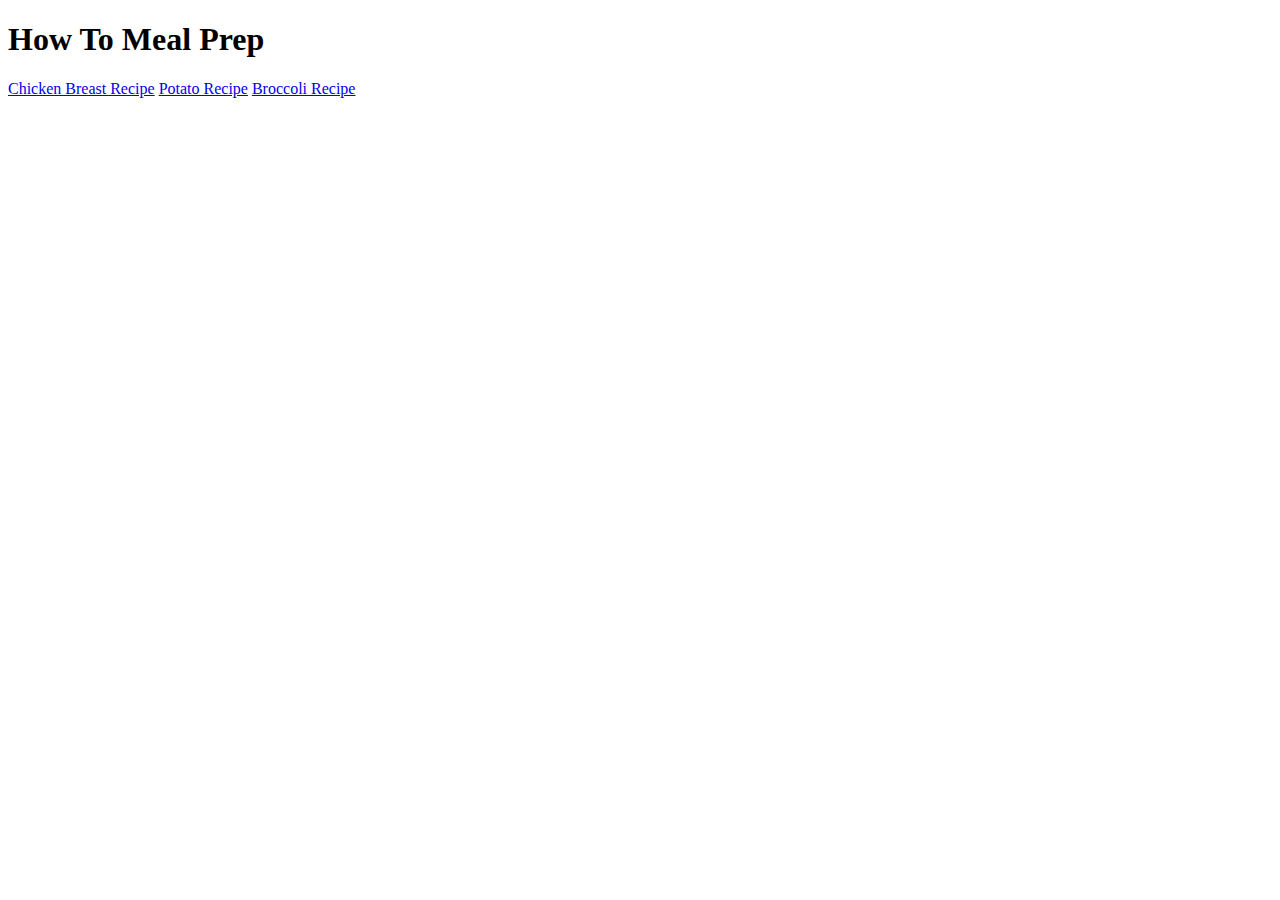
==== index.html @ ffd06a59 "Add finished website" ====
<!DOCTYPE html>

<html lang="en">
    <head>
        <meta charset="UTF-8">
        <title>Odin Recipes</title>
    </head>
    <body>
        <h1>How To Meal Prep</h1>
        <a href="recipes/chicken_breast.html" alt="Link to hamburger">Chicken Breast Recipe</a>
        <a href="recipes/potato.html" alt="Link to potato">Potato Recipe</a>
        <a href="recipes/broccoli.html" alt="Link to broccoli">Broccoli Recipe</a>
    </body>


</html>
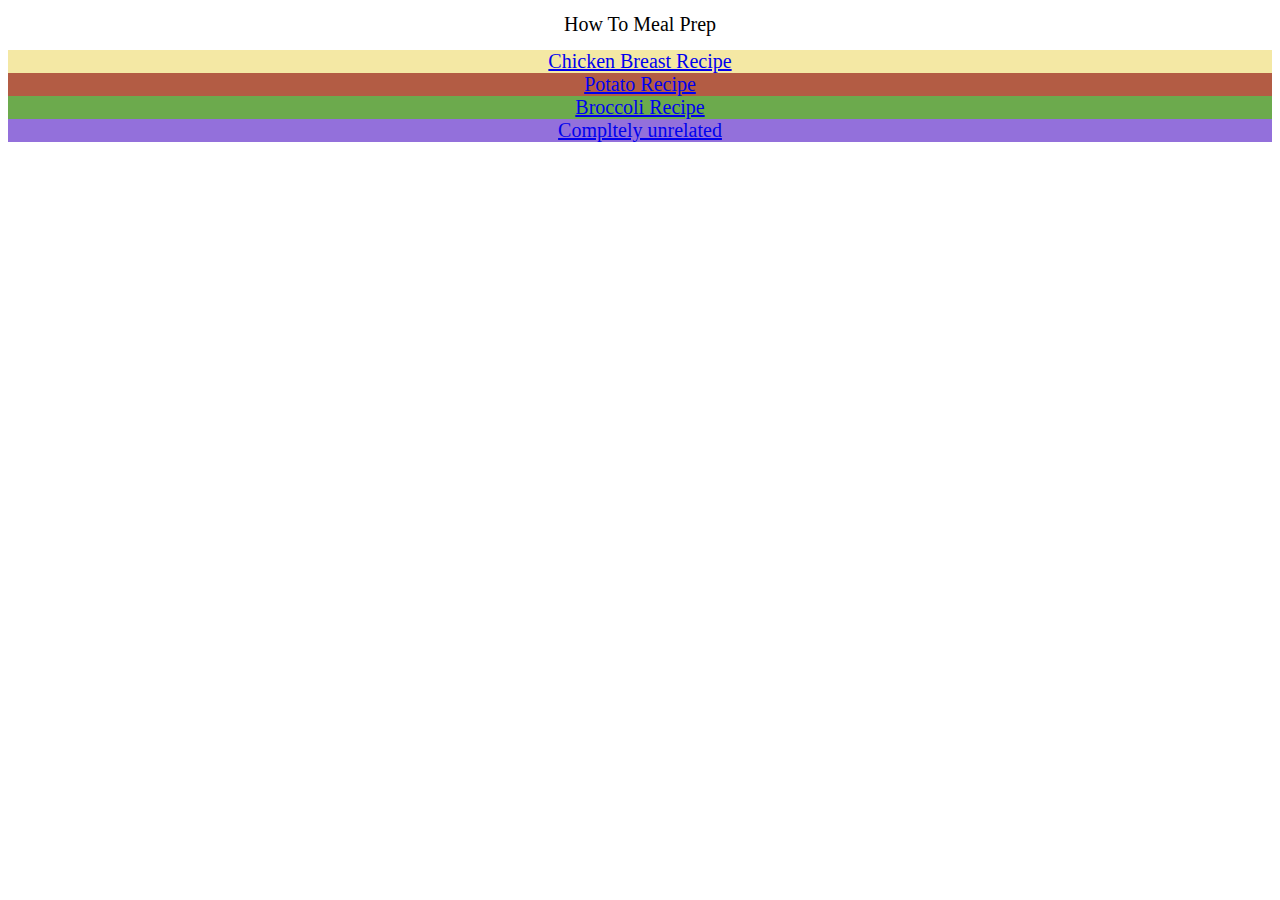
==== commit 1ba2d351: "Push all finsished edits" ====
--- a/index.html
+++ b/index.html
@@ -4,15 +4,25 @@
     <head>
         <meta charset="UTF-8">
         <title>Odin Recipes</title>
+        <link rel="stylesheet" href="style.css">
     </head>
     <body>
         <h1>How To Meal Prep</h1>
+        <div class="chicken">
         <a href="recipes/chicken_breast.html" alt="Link to hamburger">Chicken Breast Recipe</a>
+        </div>
+
+        <div class="potato">
         <a href="recipes/potato.html" alt="Link to potato">Potato Recipe</a>
-        <a href="recipes/broccoli.html" alt="Link to broccoli">Broccoli Recipe</a>
+        </div>
+        <div class="broccoli"><a href="recipes/broccoli.html" alt="Link to broccoli">Broccoli Recipe</a>
+        </div>
+        
+        <div class="unrelated">
+            <a href="unrelated.html">Compltely unrelated</a>
+    </div>
+
     </body>
-
-
 </html>
 
 
--- a/style.css
+++ b/style.css
@@ -0,0 +1,21 @@
+* {
+    text-align: center;
+    font-size: 20px;
+}
+h1 {
+    font-weight: 200;
+    font-family: Georgia, 'Times New Roman', Times, serif;
+
+}
+.chicken {
+    background-color: #f4e8a4;
+}
+.potato {
+    background-color: #b35c44;
+}
+.broccoli {
+    background-color: #6caa4d;
+}
+.unrelated {
+    background-color: mediumpurple;
+}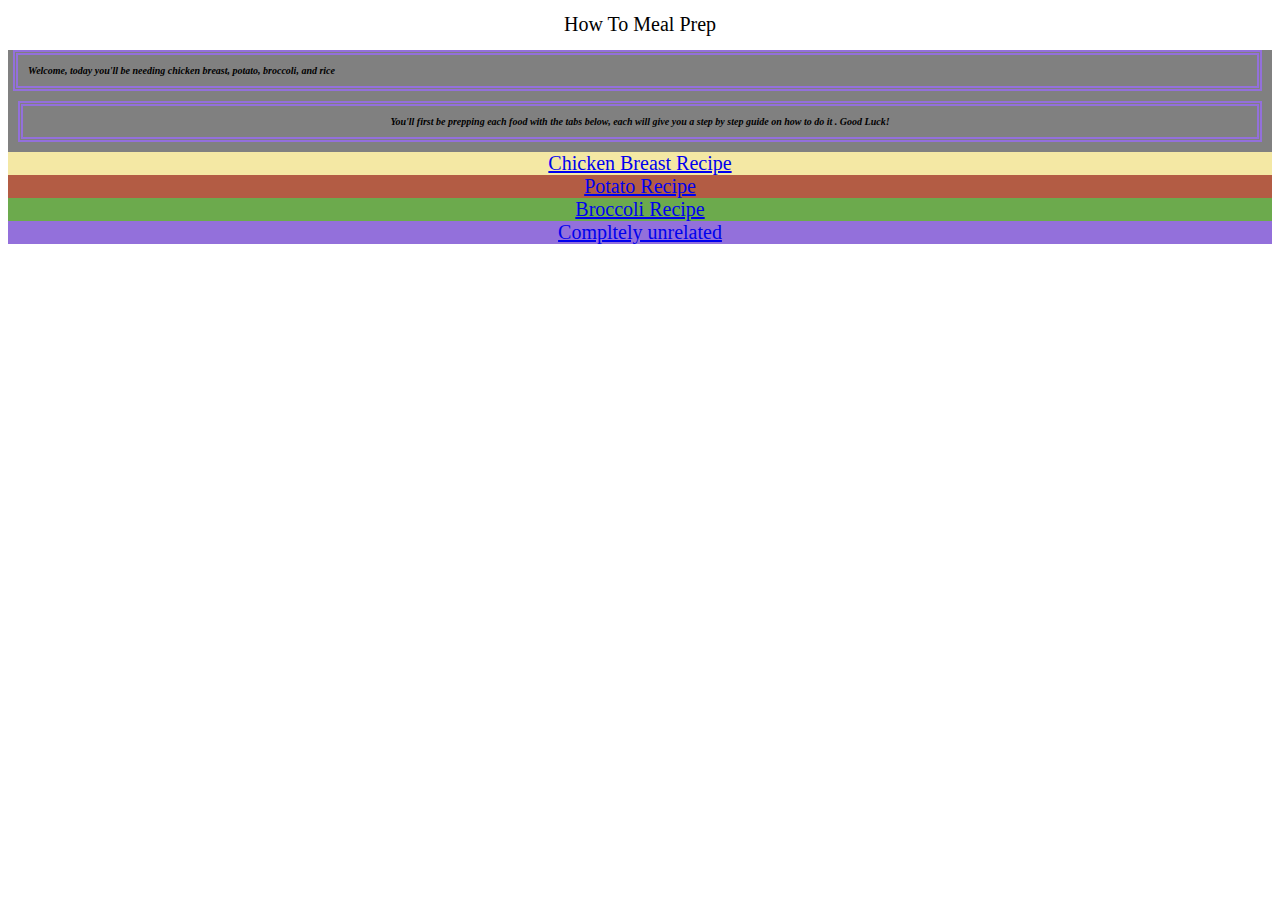
==== commit 1903017d: "Modify index and style for an introduction" ====
--- a/index.html
+++ b/index.html
@@ -8,6 +8,10 @@
     </head>
     <body>
         <h1>How To Meal Prep</h1>
+        <div class="introduction">
+        <p id="welcome"> Welcome, today you'll be needing chicken breast, potato, broccoli, and rice</p>
+        <p id="first">You'll first be prepping each food with the tabs below, each will give you a step by step guide on how to do it
+        . Good Luck!</p>
         <div class="chicken">
         <a href="recipes/chicken_breast.html" alt="Link to hamburger">Chicken Breast Recipe</a>
         </div>
@@ -22,6 +26,8 @@
             <a href="unrelated.html">Compltely unrelated</a>
     </div>
 
+   
+
     </body>
 </html>
 
--- a/style.css
+++ b/style.css
@@ -18,4 +18,21 @@
 }
 .unrelated {
     background-color: mediumpurple;
-}+}
+.introduction {
+    background-color: gray;
+    /* display: flex; */
+}
+.introduction p{
+    font-size: 10px;
+    font-weight: bold;
+    font-style:italic;
+    border: 5px double mediumpurple;
+    padding: 10px;
+    margin: 10px;
+}
+#welcome {
+    text-align: left;
+    margin-left: 5px;
+}
+
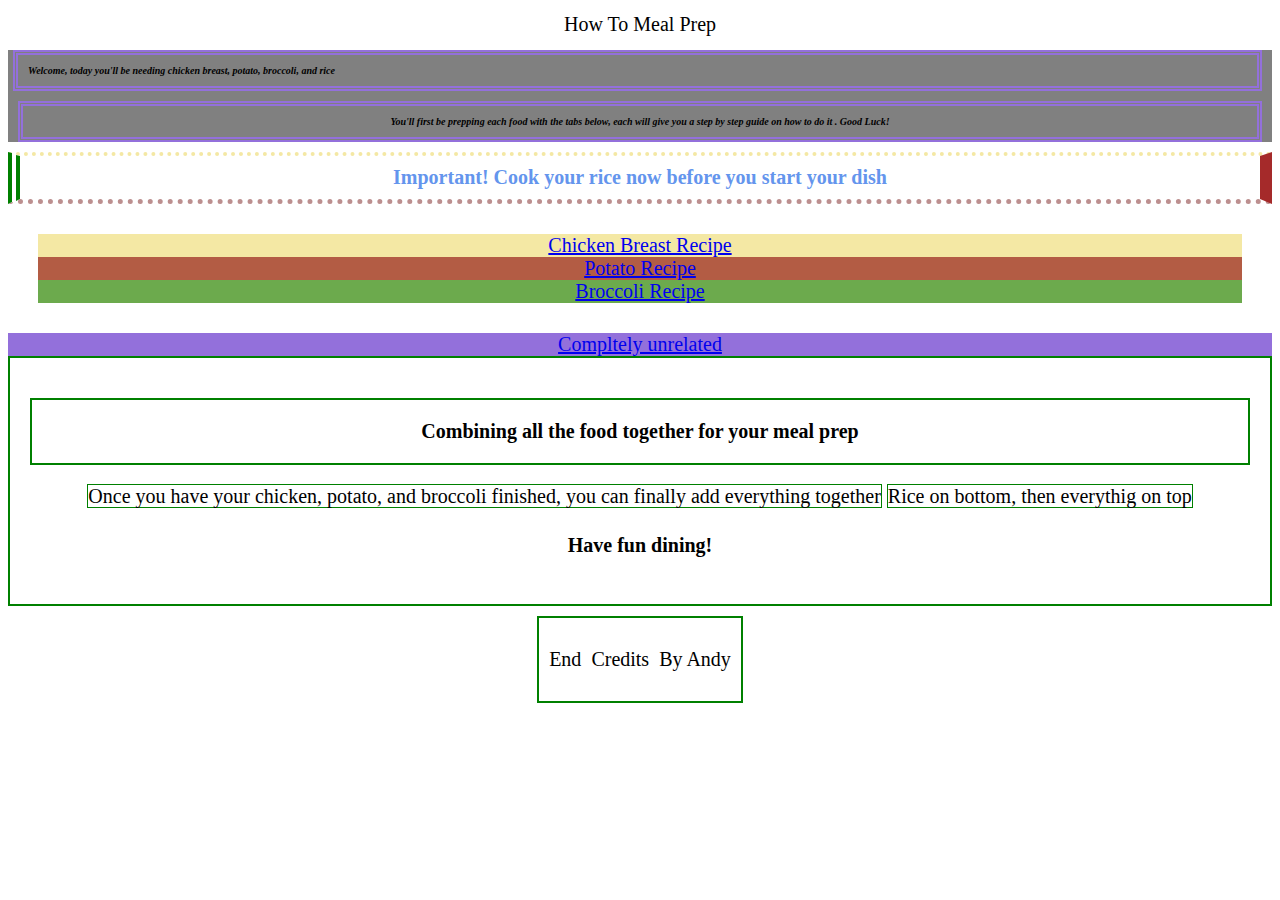
==== commit 8ceef5d7: "Finish website, include end credits" ====
--- a/index.html
+++ b/index.html
@@ -12,6 +12,9 @@
         <p id="welcome"> Welcome, today you'll be needing chicken breast, potato, broccoli, and rice</p>
         <p id="first">You'll first be prepping each food with the tabs below, each will give you a step by step guide on how to do it
         . Good Luck!</p>
+        </div> <!--End class of introduction-->
+        <p id="rice">Important! Cook your rice now before you start your dish</p>
+        <div class="food">
         <div class="chicken">
         <a href="recipes/chicken_breast.html" alt="Link to hamburger">Chicken Breast Recipe</a>
         </div>
@@ -21,13 +24,25 @@
         </div>
         <div class="broccoli"><a href="recipes/broccoli.html" alt="Link to broccoli">Broccoli Recipe</a>
         </div>
-        
+        </div>
         <div class="unrelated">
             <a href="unrelated.html">Compltely unrelated</a>
     </div>
 
-   
+    <div class="combination">
+   <h3> Combining all the food together for your meal prep</h3>
+   <p>Once you have your chicken, potato, and broccoli finished, you can finally add everything together</p>
+   <p>Rice on bottom, then everythig on top</p>
+   <h4>Have fun dining!</h4>
+</div>
 
+<div class="footer">
+
+    <p>End</p>
+    <p>Credits</p>
+    <p>By Andy</p>
+
+</div>
     </body>
 </html>
 
--- a/style.css
+++ b/style.css
@@ -1,6 +1,9 @@
 * {
     text-align: center;
     font-size: 20px;
+}
+.food {
+    padding: 30px;
 }
 h1 {
     font-weight: 200;
@@ -35,4 +38,31 @@
     text-align: left;
     margin-left: 5px;
 }
-
+#rice {
+    margin: 0;
+    color:cornflowerblue;
+    font-weight:900;
+    padding: 10px;
+    border-top:4px dotted #f4e8a4;
+    border-bottom: 5px dotted rosybrown;
+    border-left: 12px double green;
+    border-right: 12px solid brown;
+}
+.combination, .combination h3{
+    /* display: inline; */
+    border: 2px solid green;
+    padding: 1em;
+}
+.combination p {
+    border: 1px solid green;
+    display: inline;
+}
+.footer {
+    display: inline-flex;
+    border: 2px solid green;
+    padding: 5px;
+    margin-top: 10px;
+}
+.footer p {
+    padding: 5px;
+}
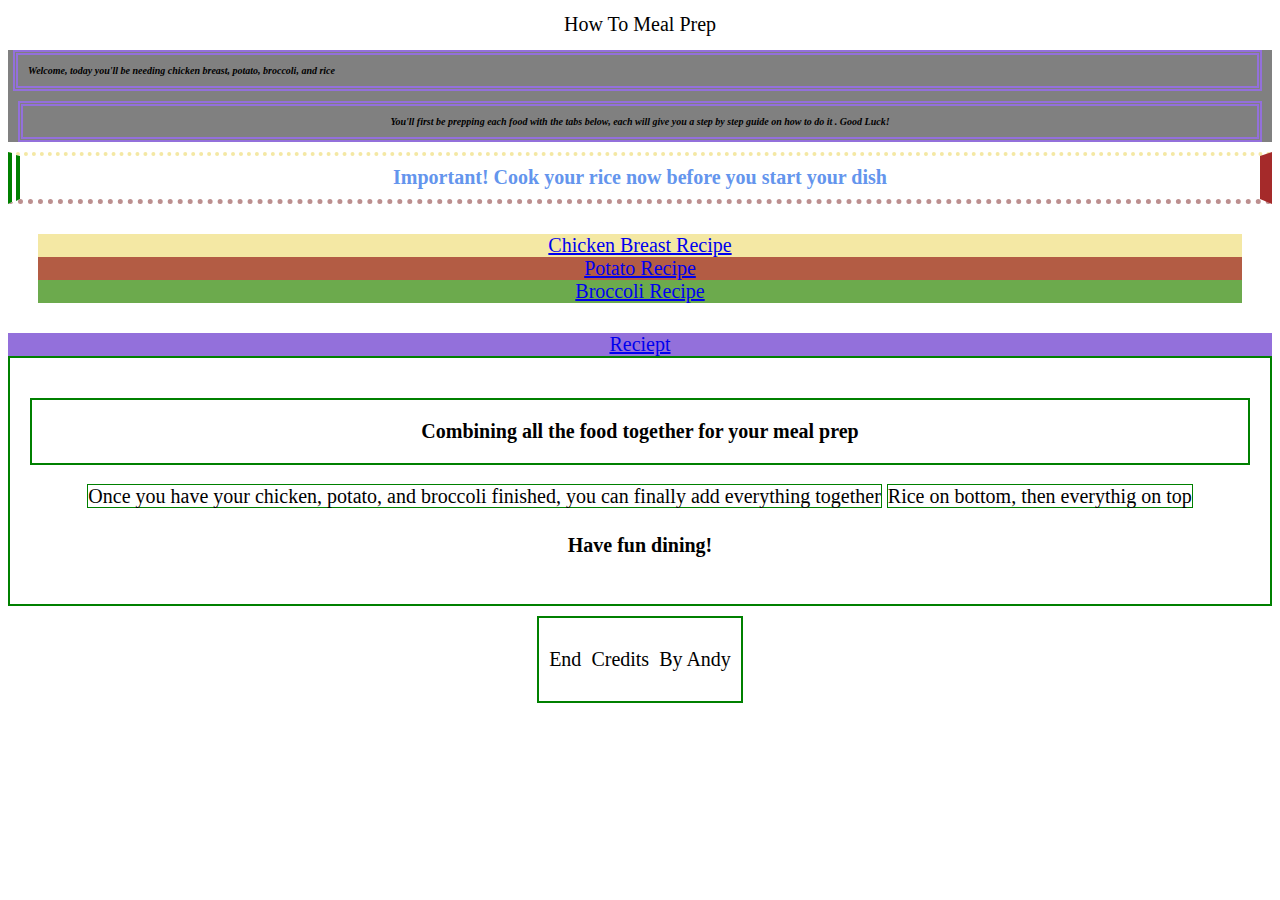
==== commit 113032e6: "Fix spacing and add directories" ====
--- a/index.html
+++ b/index.html
@@ -1,12 +1,14 @@
 <!DOCTYPE html>
+<html lang="en">
+<head>
+    <meta charset="UTF-8">
+    <meta http-equiv="X-UA-Compatible" content="IE=edge">
+    <meta name="viewport" content="width=device-width, initial-scale=1.0">
+    <title>Odin Recipes</title>
+    <link rel="stylesheet" href="style.css">
+</head>
 
-<html lang="en">
-    <head>
-        <meta charset="UTF-8">
-        <title>Odin Recipes</title>
-        <link rel="stylesheet" href="style.css">
-    </head>
-    <body>
+<body>
         <h1>How To Meal Prep</h1>
         <div class="introduction">
         <p id="welcome"> Welcome, today you'll be needing chicken breast, potato, broccoli, and rice</p>
@@ -25,8 +27,8 @@
         <div class="broccoli"><a href="recipes/broccoli.html" alt="Link to broccoli">Broccoli Recipe</a>
         </div>
         </div>
-        <div class="unrelated">
-            <a href="unrelated.html">Compltely unrelated</a>
+        <div class="reciept">
+            <a href="reciept.html">Reciept</a>
     </div>
 
     <div class="combination">
--- a/style.css
+++ b/style.css
@@ -19,7 +19,7 @@
 .broccoli {
     background-color: #6caa4d;
 }
-.unrelated {
+.reciept {
     background-color: mediumpurple;
 }
 .introduction {
